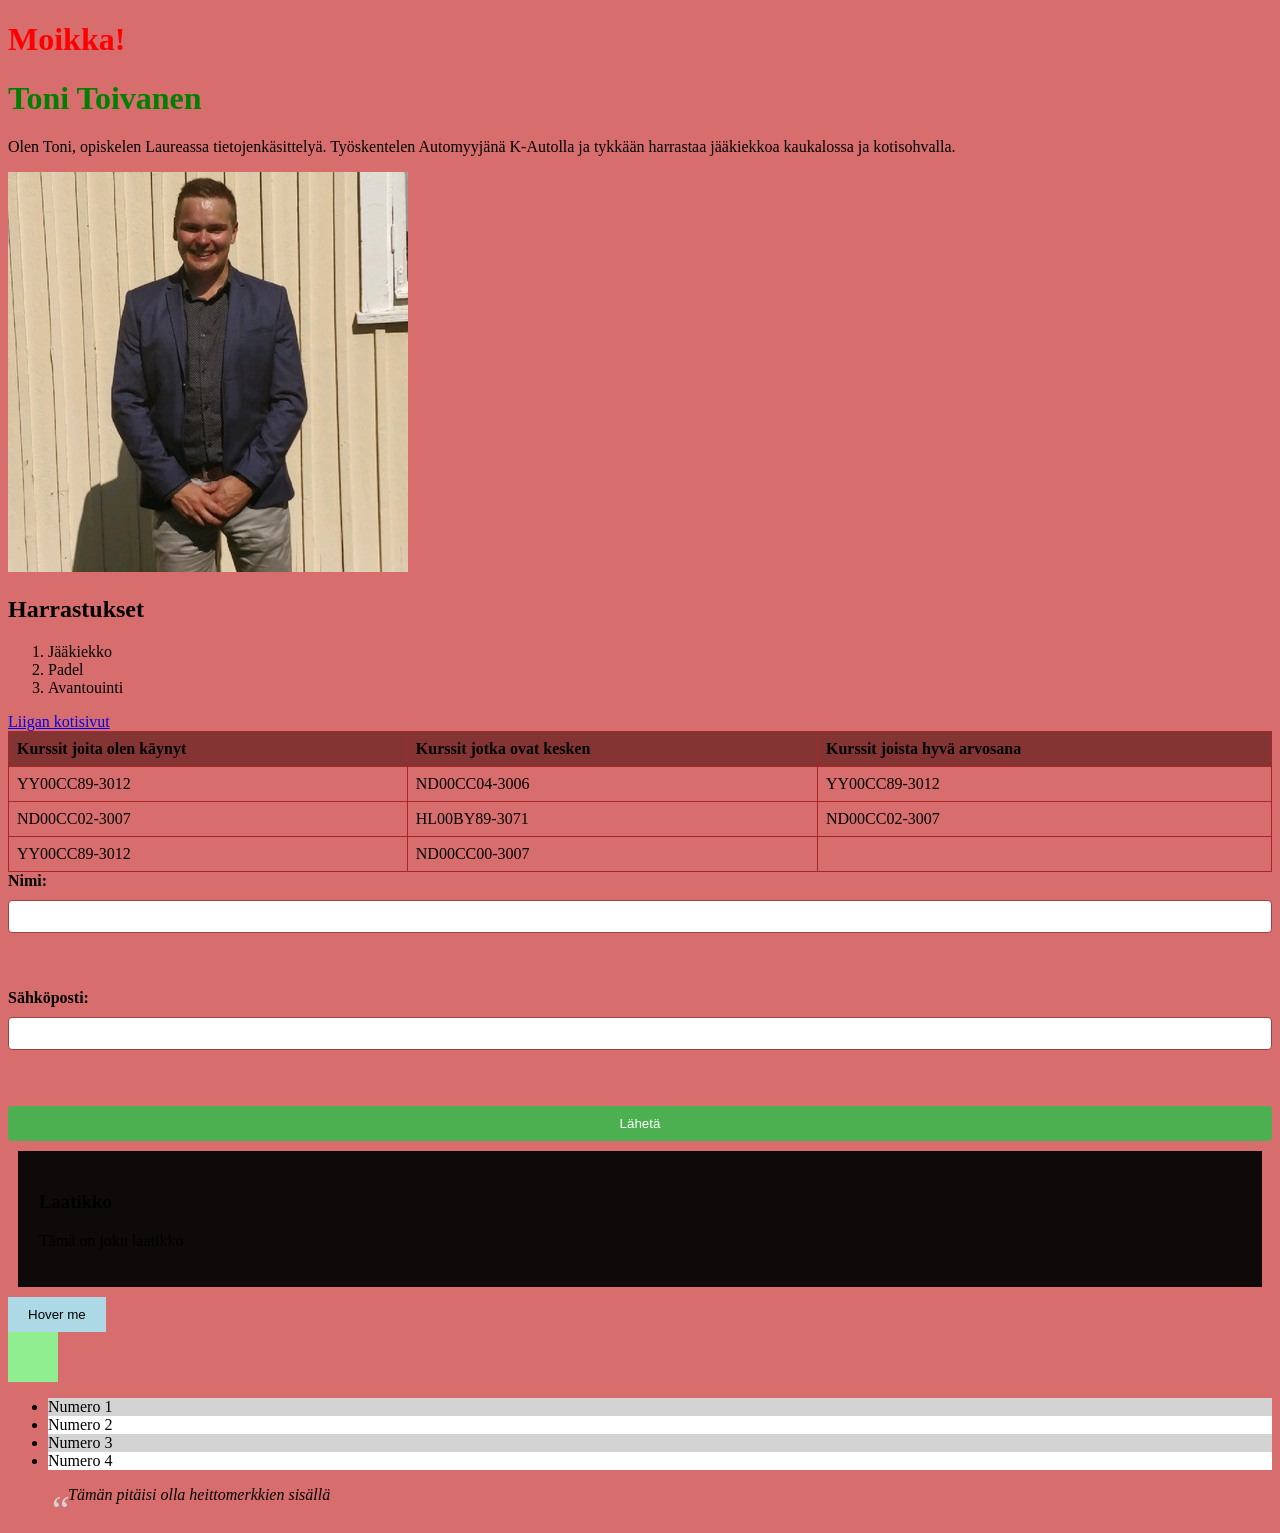
==== index.html @ c7d588fb "Add initial HTML and CSS files for personal webpage - Created index.html with personal introduction," ====
<!doctype html>
<html lang="en">
  <head>
    <style>
    h1 {
      color: green;
    }
    </style>
    <h1 style="color: red;">Moikka!</h1>
    <meta charset="UTF-8" />
    <meta name="viewport" content="width=device-width, initial-scale=1.0" />
    <title>Tonin eka html testi</title>
  </head>
  <body>
    <h1>Toni Toivanen</h1>
    <p>
      Olen Toni, opiskelen Laureassa tietojenkäsittelyä. Työskentelen
      Automyyjänä K-Autolla ja tykkään harrastaa jääkiekkoa kaukalossa ja
      kotisohvalla.
    </p>
    <img src="./images/tonilinkkari.jpg" alt="Väärä kuva" />
    <h2>Harrastukset</h2>
    <ol>
      <li>Jääkiekko</li>
      <li>Padel</li>
      <li>Avantouinti</li>
    </ol>
    <a href="https://liiga.fi/fi">Liigan kotisivut</a>
    <table>
      <tr>
        <th>Kurssit joita olen käynyt</th>
        <th>Kurssit jotka ovat kesken</th>
        <th>Kurssit joista hyvä arvosana</th>
      </tr>
      <tr>
        <td>YY00CC89-3012</td>
        <td>ND00CC04-3006</td>
        <td>YY00CC89-3012</td>
      </tr>
      <tr>
        <td>ND00CC02-3007</td>
        <td>HL00BY89-3071</td>
        <td>ND00CC02-3007</td>
      </tr>
      <tr>
        <td>YY00CC89-3012</td>
        <td>ND00CC00-3007</td>
        <td></td>
      </tr>
    </table>
    <form>
      <label for="nimi">Nimi:</label>
      <input type="text" id="nimi" name="nimi" /><br /><br />
      <label for="email">Sähköposti:</label>
      <input type="email" id="email" name="Sähköposti" /><br /><br />
      <input type="submit" value="Lähetä" />
    </form>
    <div class="content-box">
  <h3>Laatikko</h3>
  <p>Tämä on joku laatikko</p>
</div>
<link rel="stylesheet" href="styles.css">
<button class="transition-button">Hover me</button>
<div class="animation-box"></div>
<ul class="pseudo-list">
        <li>Numero 1</li>
        <li>Numero 2</li>
        <li>Numero 3</li>
        <li>Numero 4</li>
      </ul>
<blockquote class="quote">
        Tämän pitäisi olla heittomerkkien sisällä
      </blockquote>
  </body>
</html>
---- styles.css ----
body {
      background-color: rgb(216, 109, 109);
    }
    h1 {
      font-size: 2em;
    }

    
    th, td {
      border: 1px solid #0e0707;
      padding: 8px;
      text-align: left;
    }
    
    th {
      background-color: #e69191;
    }
    
    form {
      display: flex;
      flex-direction: column;
      gap: 10px;
    }
    
    label {
      font-weight: bold;
    }
    
    input[type="text"], input[type="email"] {
      padding: 8px;
      border: 1px solid #ddd;
      border-radius: 4px;
    }
    
    input[type="submit"] {
      background-color: #10eb17;
      color: white;
      padding: 10px;
      border: none;
      border-radius: 4px;
      cursor: pointer;
    }
    
    input[type="submit"]:hover {
      background-color: #17df21;
    }
    .content-box {
  padding: 20px;
  margin: 10px;
  background-color: #0e0a0a;
  border: 1px solid #0c0808;
}
table {
      width: 100%;
      border-collapse: collapse;
    }
    
    th, td {
      border: 1px solid #aa2626;
      padding: 8px;
      text-align: left;
    }
    
    th {
      background-color: #853434;
    }
    
    form {
      display: flex;
      flex-direction: column;
      gap: 10px;
    }
    
    label {
      font-weight: bold;
    }
    
    input[type="text"], input[type="email"] {
      padding: 8px;
      border: 1px solid #9b4242;
      border-radius: 4px;
    }
    
    input[type="submit"] {
      background-color: #4CAF50;
      color: white;
      padding: 10px;
      border: none;
      border-radius: 4px;
      cursor: pointer;
    }
    
    input[type="submit"]:hover {
      background-color: #45a049;
    }
    .transition-button {
        background-color: lightblue;
        padding: 10px 20px;
        border: none;
        cursor: pointer;
        transition: background-color 0.3s ease;
      }

      .transition-button:hover {
        background-color: lightcoral;
      }
      .animation-box {
        width: 50px;
        height: 50px;
        background-color: lightgreen;
        position: relative;
        animation: move 2s infinite alternate;
      }
      @keyframes move {
        from {
          left: 0;
        }
        to {
          left: 100px;
        }
      }
      .pseudo-list li:nth-child(odd) {
        background-color: lightgray;
      }
      .pseudo-list li:nth-child(even) {
        background-color: white;
      }
      .filter-image {
        width: 200px;
        height: auto;
        filter: grayscale(100%);
      }
      .responsive-image {
        width: 100%;
        height: auto;
      }
      .quote {
        position: relative;
        padding-left: 20px;
        font-style: italic;
      }
      
      .quote::before {
        content: '“';
        font-size: 40px;
        position: absolute;
        left: 0;
        top: 0;
        color: lightgray;
      }
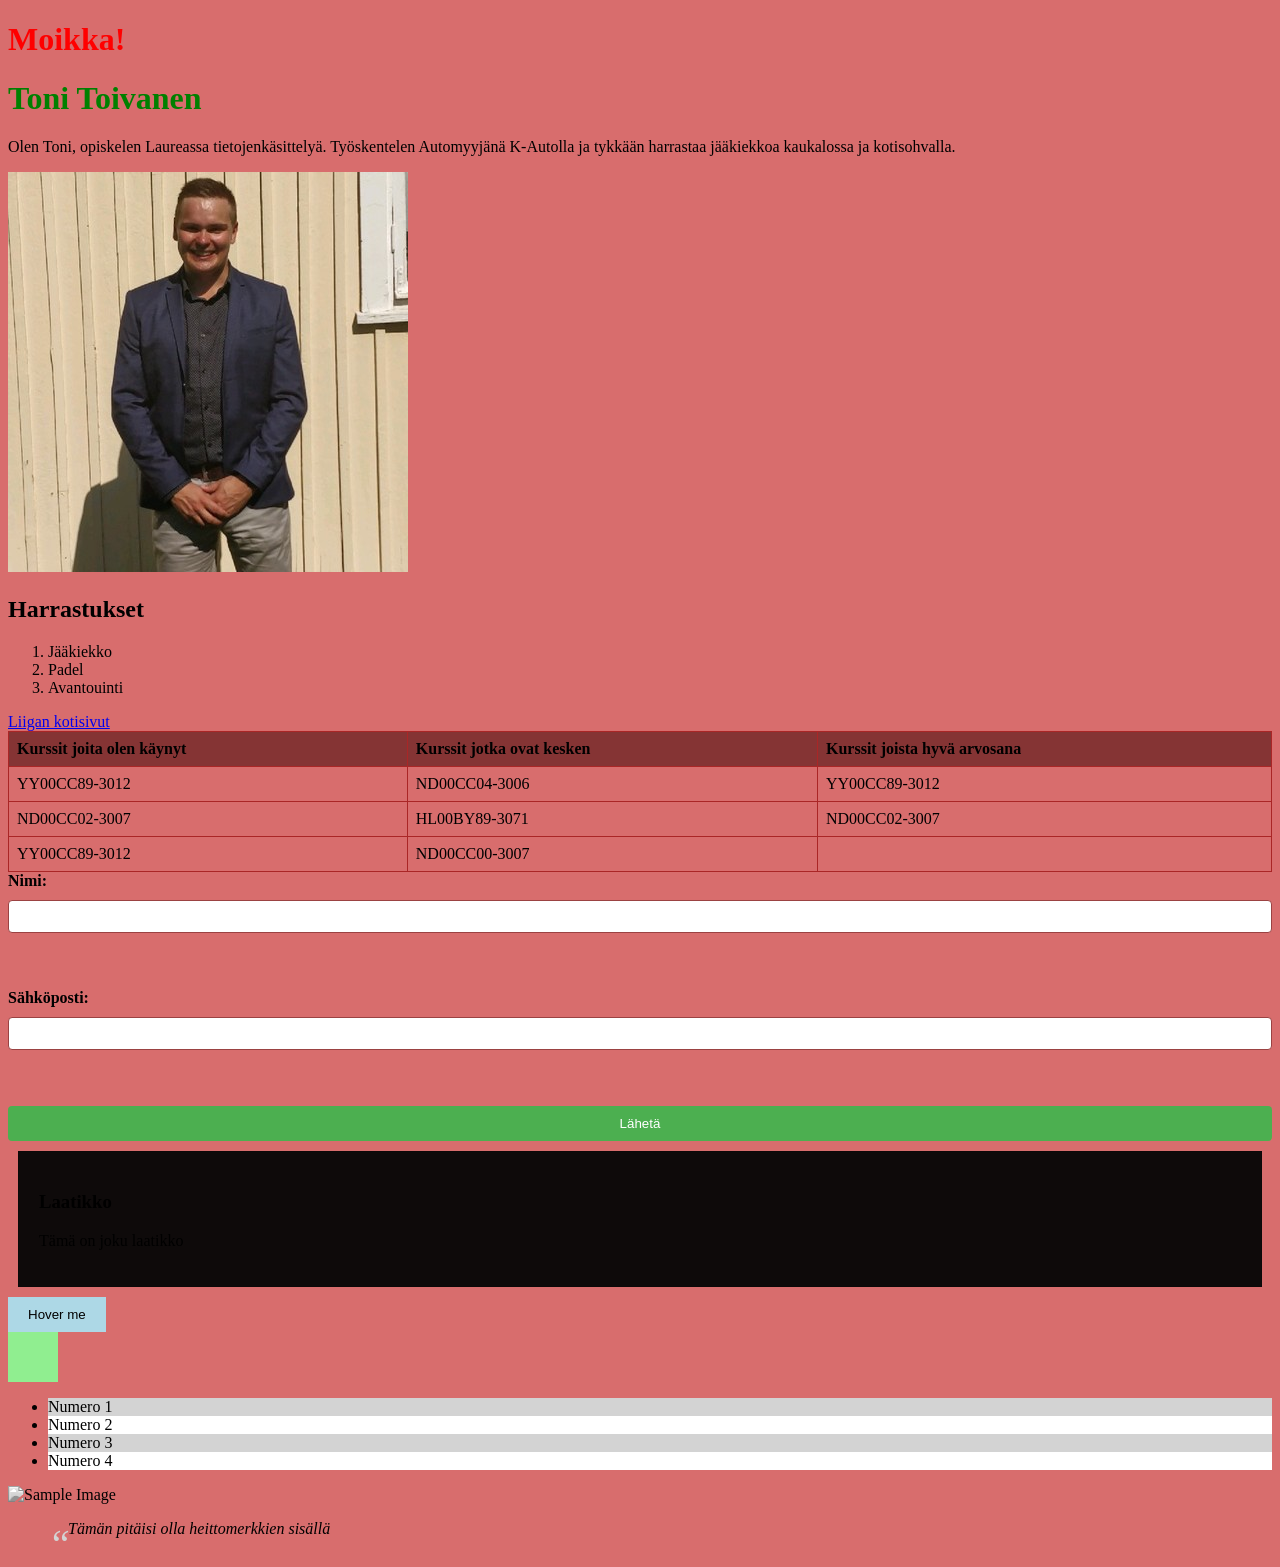
==== commit 5a690acd: "Refactor HTML structure and improve formatting for consistency" ====
--- a/index.html
+++ b/index.html
@@ -2,15 +2,16 @@
 <html lang="en">
   <head>
     <style>
-    h1 {
-      color: green;
-    }
+      h1 {
+        color: green;
+      }
     </style>
-    <h1 style="color: red;">Moikka!</h1>
+    <h1 style="color: red">Moikka!</h1>
     <meta charset="UTF-8" />
     <meta name="viewport" content="width=device-width, initial-scale=1.0" />
     <title>Tonin eka html testi</title>
   </head>
+
   <body>
     <h1>Toni Toivanen</h1>
     <p>
@@ -56,20 +57,21 @@
       <input type="submit" value="Lähetä" />
     </form>
     <div class="content-box">
-  <h3>Laatikko</h3>
-  <p>Tämä on joku laatikko</p>
-</div>
-<link rel="stylesheet" href="styles.css">
-<button class="transition-button">Hover me</button>
-<div class="animation-box"></div>
-<ul class="pseudo-list">
-        <li>Numero 1</li>
-        <li>Numero 2</li>
-        <li>Numero 3</li>
-        <li>Numero 4</li>
-      </ul>
-<blockquote class="quote">
-        Tämän pitäisi olla heittomerkkien sisällä
-      </blockquote>
+      <h3>Laatikko</h3>
+      <p>Tämä on joku laatikko</p>
+    </div>
+    <link rel="stylesheet" href="styles.css" />
+    <button class="transition-button">Hover me</button>
+    <div class="animation-box"></div>
+    <ul class="pseudo-list">
+      <li>Numero 1</li>
+      <li>Numero 2</li>
+      <li>Numero 3</li>
+      <li>Numero 4</li>
+    </ul>
+    <img src="./images/image.jpg" alt="Sample Image" class="filter-image">
+    <blockquote class="quote">
+      Tämän pitäisi olla heittomerkkien sisällä
+    </blockquote>
   </body>
 </html>
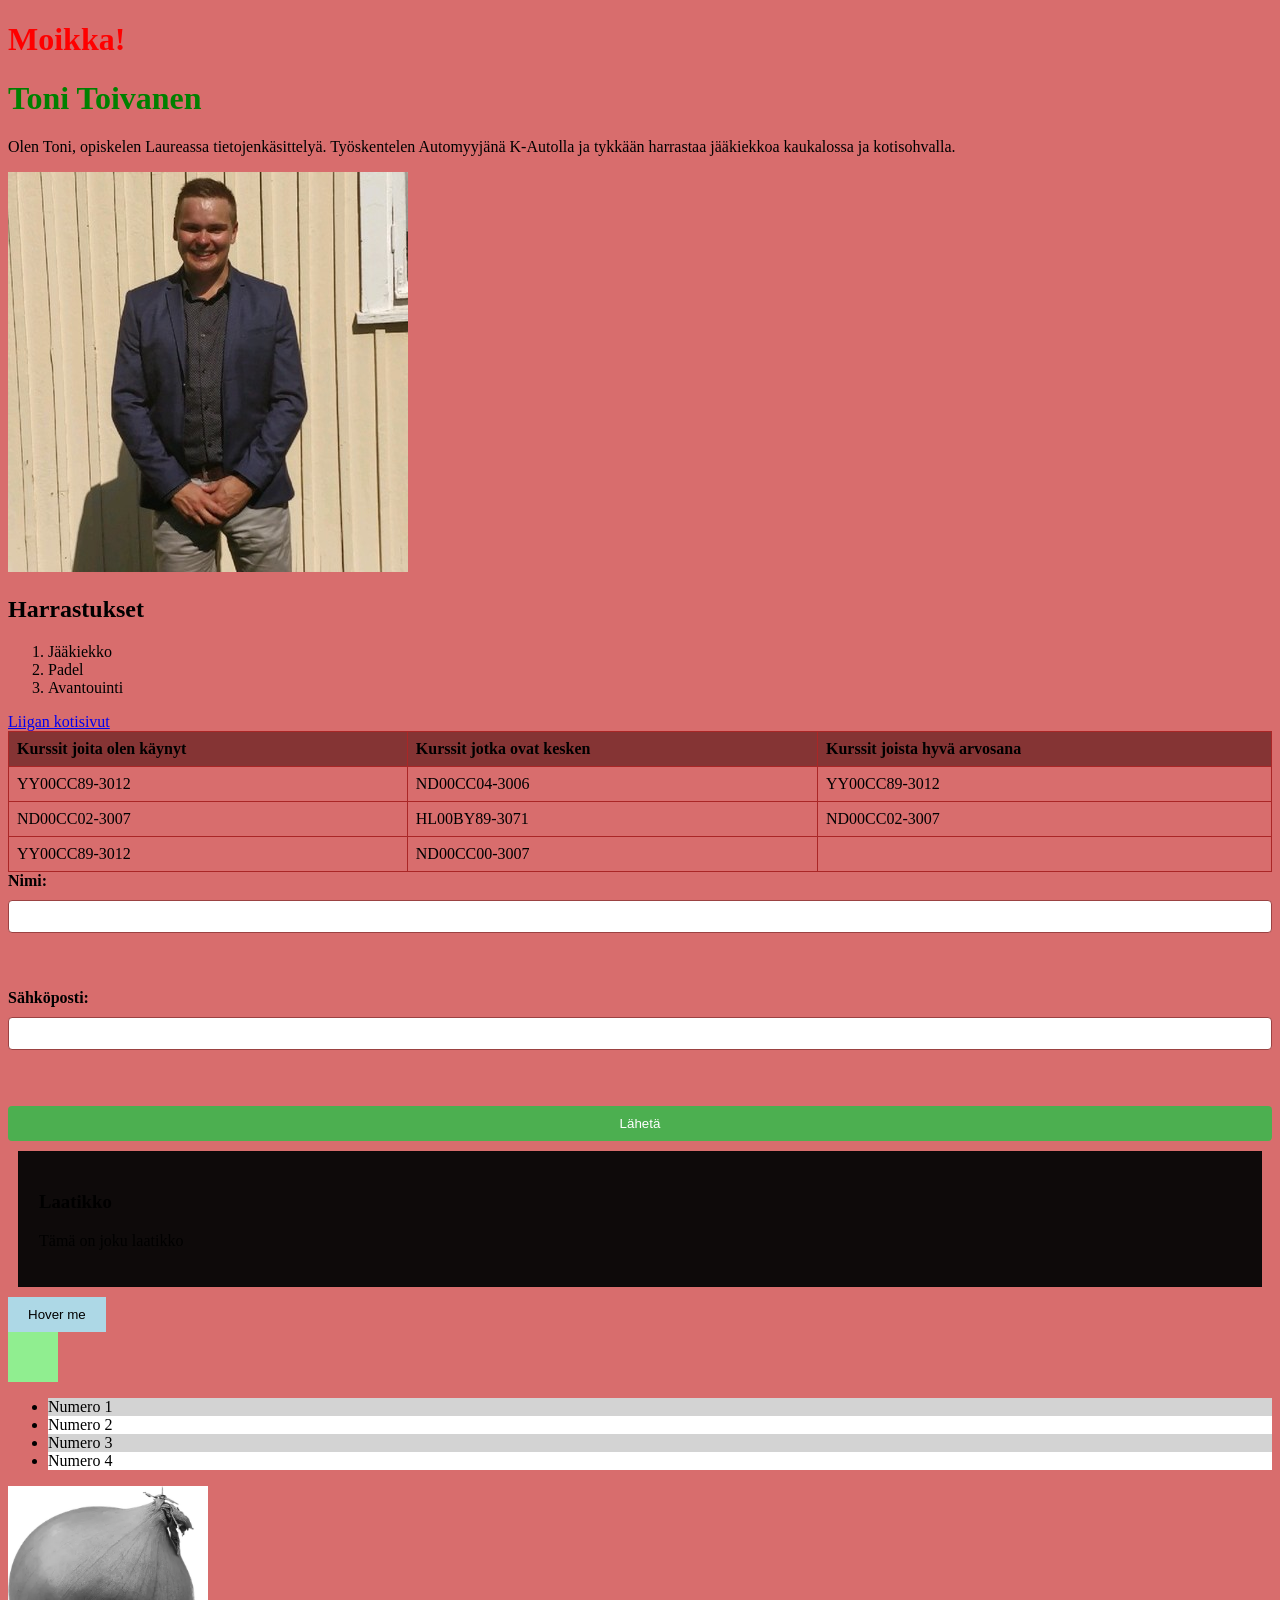
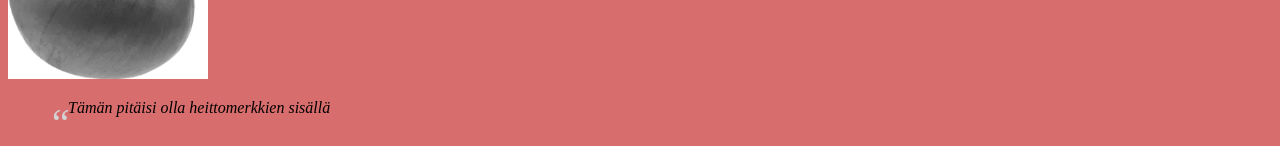
==== commit fea00f69: "Update index.html" ====
--- a/index.html
+++ b/index.html
@@ -69,7 +69,7 @@
       <li>Numero 3</li>
       <li>Numero 4</li>
     </ul>
-    <img src="./images/image.jpg" alt="Sample Image" class="filter-image">
+    <img src="WS02/images/sipuli.png" alt="Sample Image" class="filter-image">
     <blockquote class="quote">
       Tämän pitäisi olla heittomerkkien sisällä
     </blockquote>
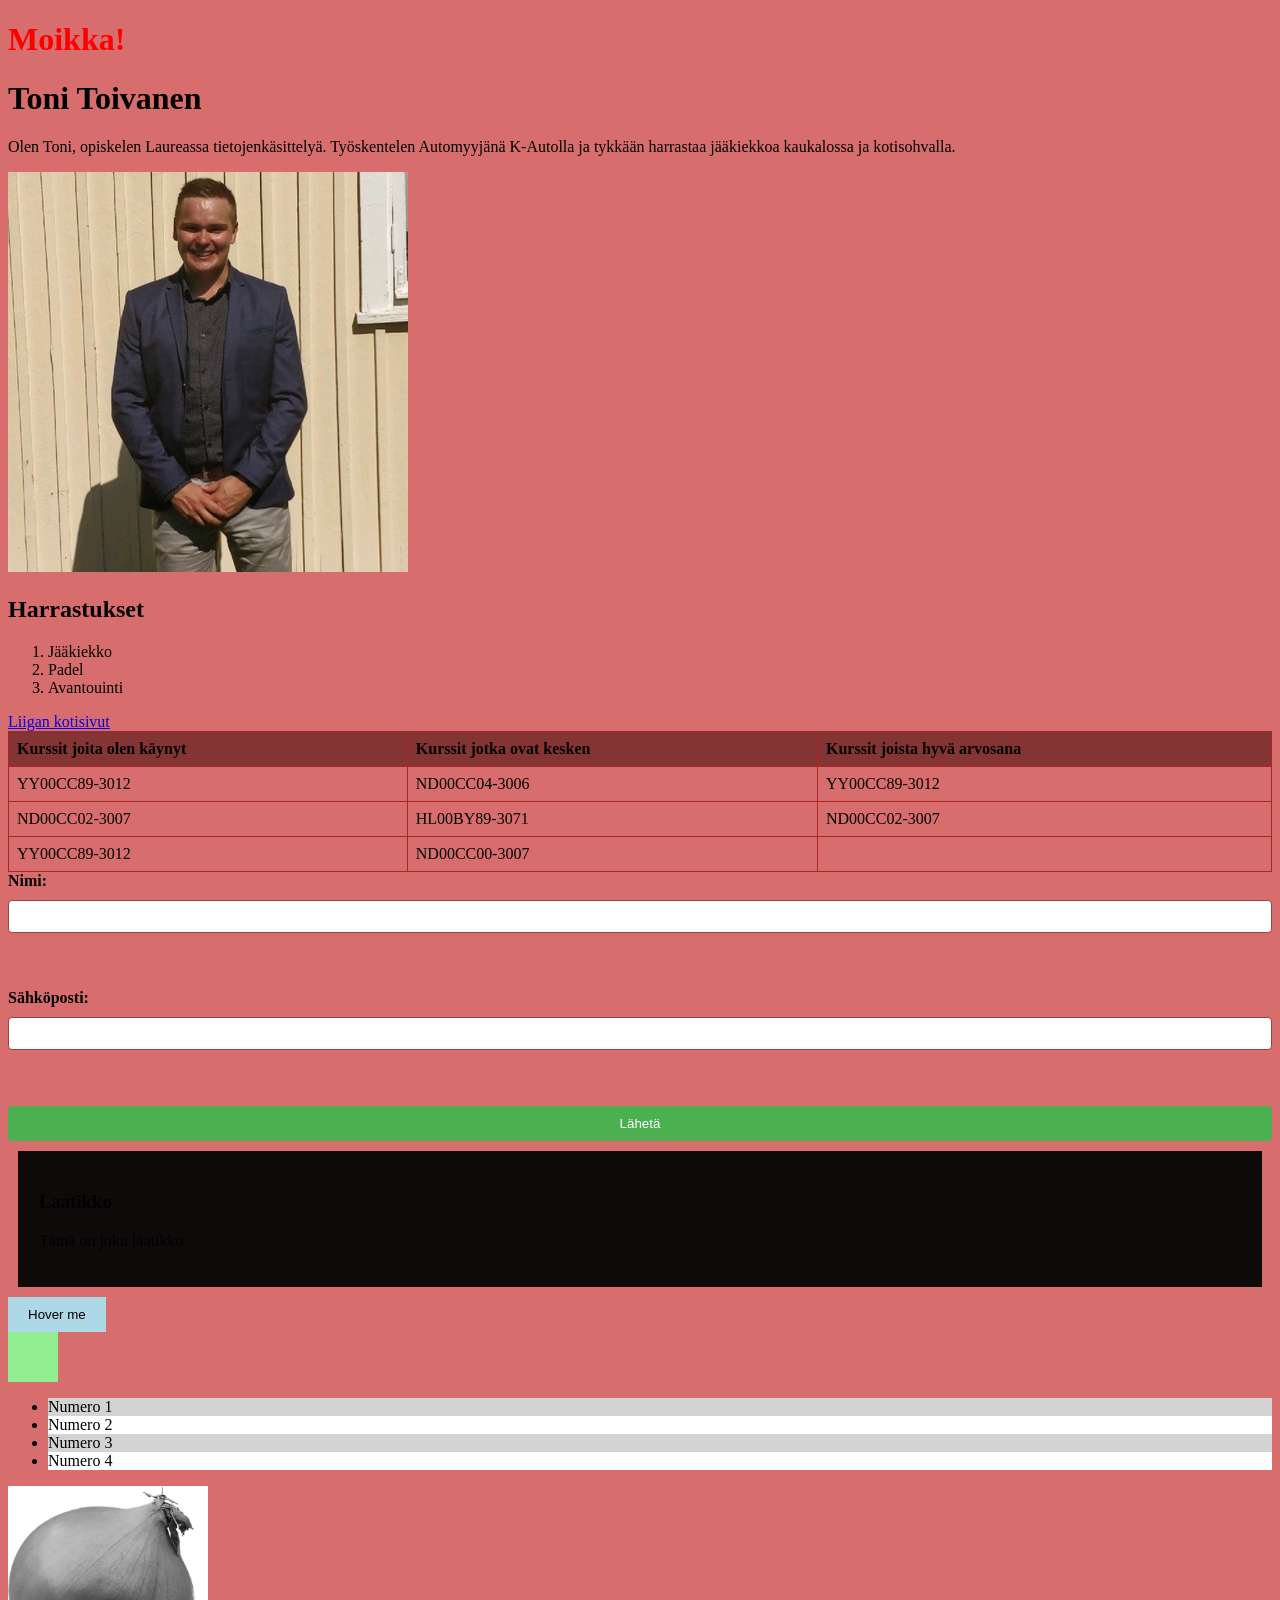
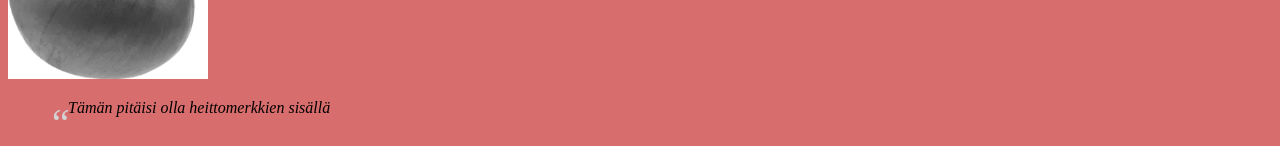
==== commit 4b486fdc: "Remove unused CSS for h1 and change color to red" ====
--- a/index.html
+++ b/index.html
@@ -1,10 +1,8 @@
 <!doctype html>
 <html lang="en">
+
   <head>
     <style>
-      h1 {
-        color: green;
-      }
     </style>
     <h1 style="color: red">Moikka!</h1>
     <meta charset="UTF-8" />
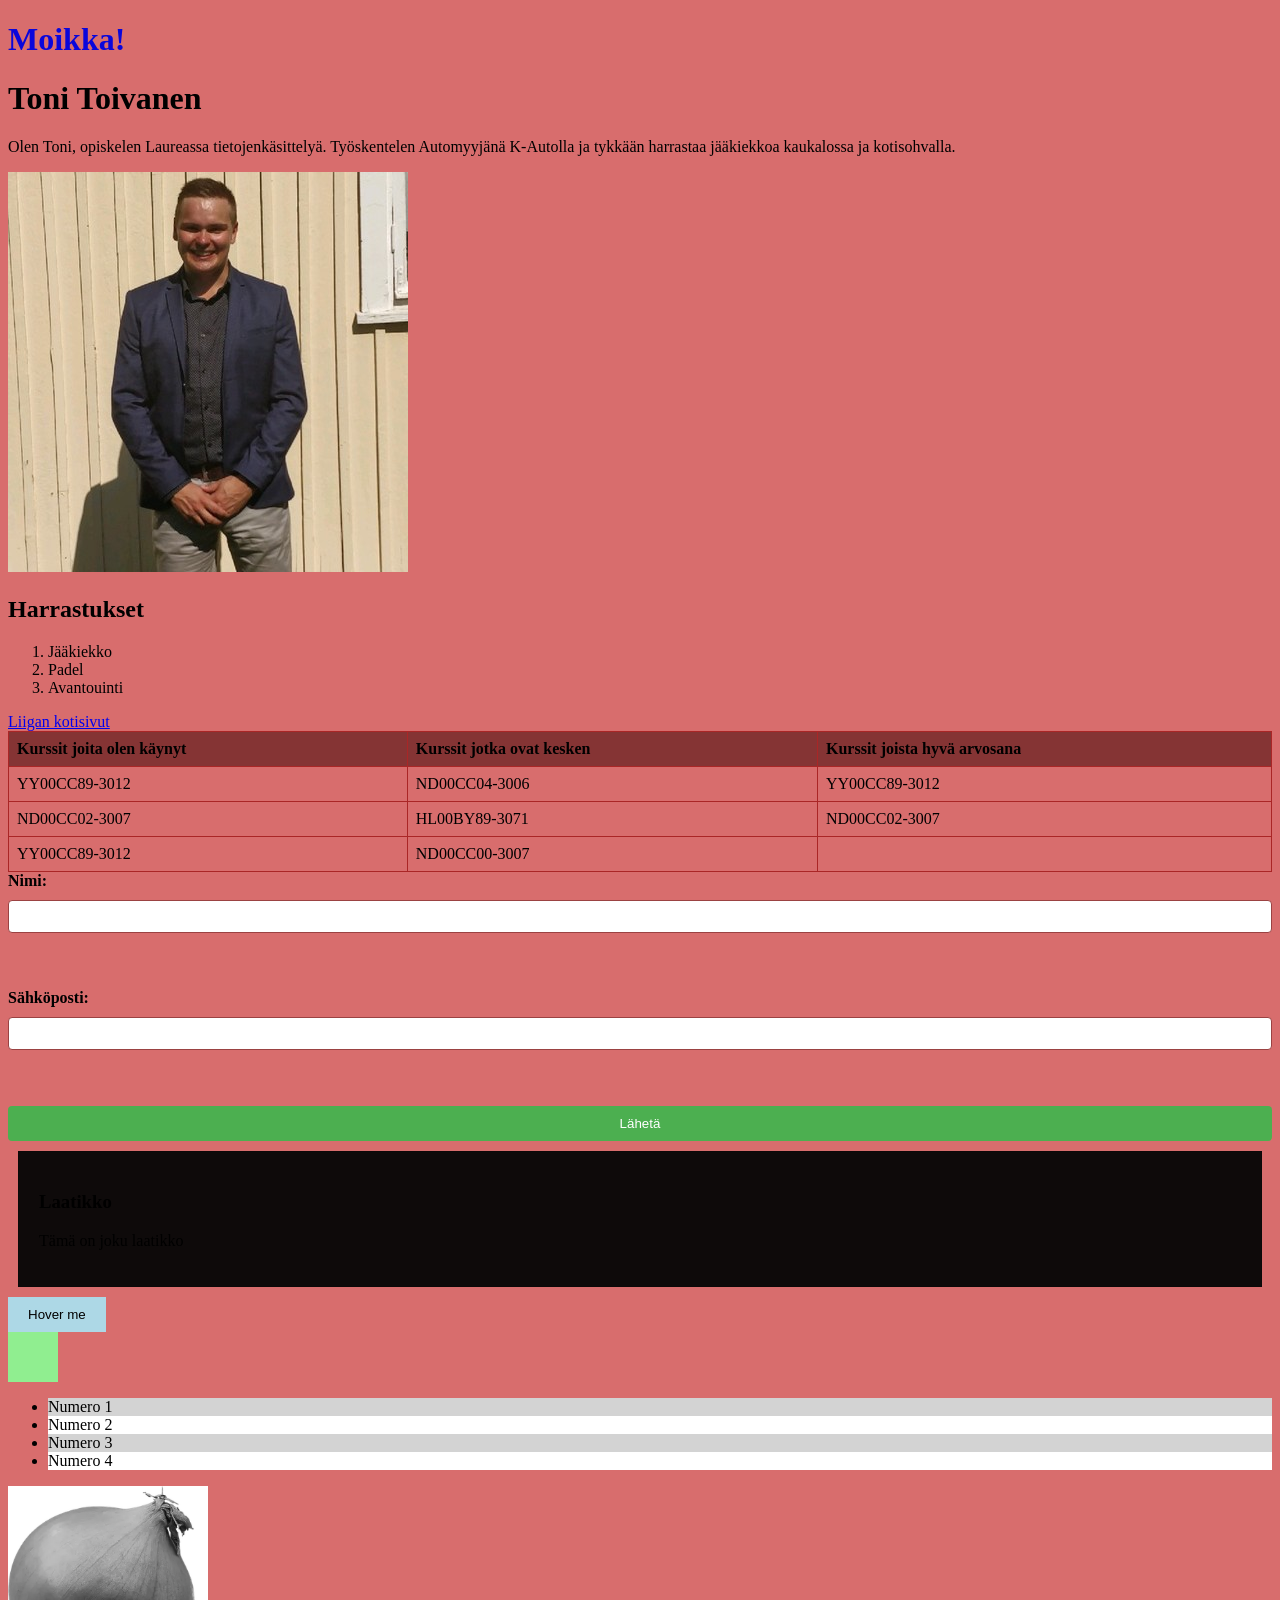
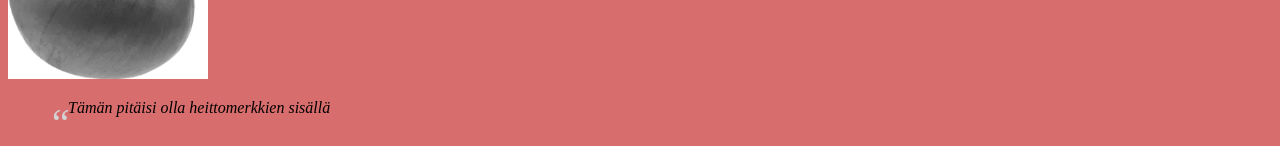
==== commit 7d18b9d0: "Change greeting h1 color back to original RGB value" ====
--- a/index.html
+++ b/index.html
@@ -4,13 +4,13 @@
   <head>
     <style>
     </style>
-    <h1 style="color: red">Moikka!</h1>
     <meta charset="UTF-8" />
     <meta name="viewport" content="width=device-width, initial-scale=1.0" />
     <title>Tonin eka html testi</title>
   </head>
 
   <body>
+    <h1 style="color: rgb(10, 6, 219)">Moikka!</h1>
     <h1>Toni Toivanen</h1>
     <p>
       Olen Toni, opiskelen Laureassa tietojenkäsittelyä. Työskentelen
